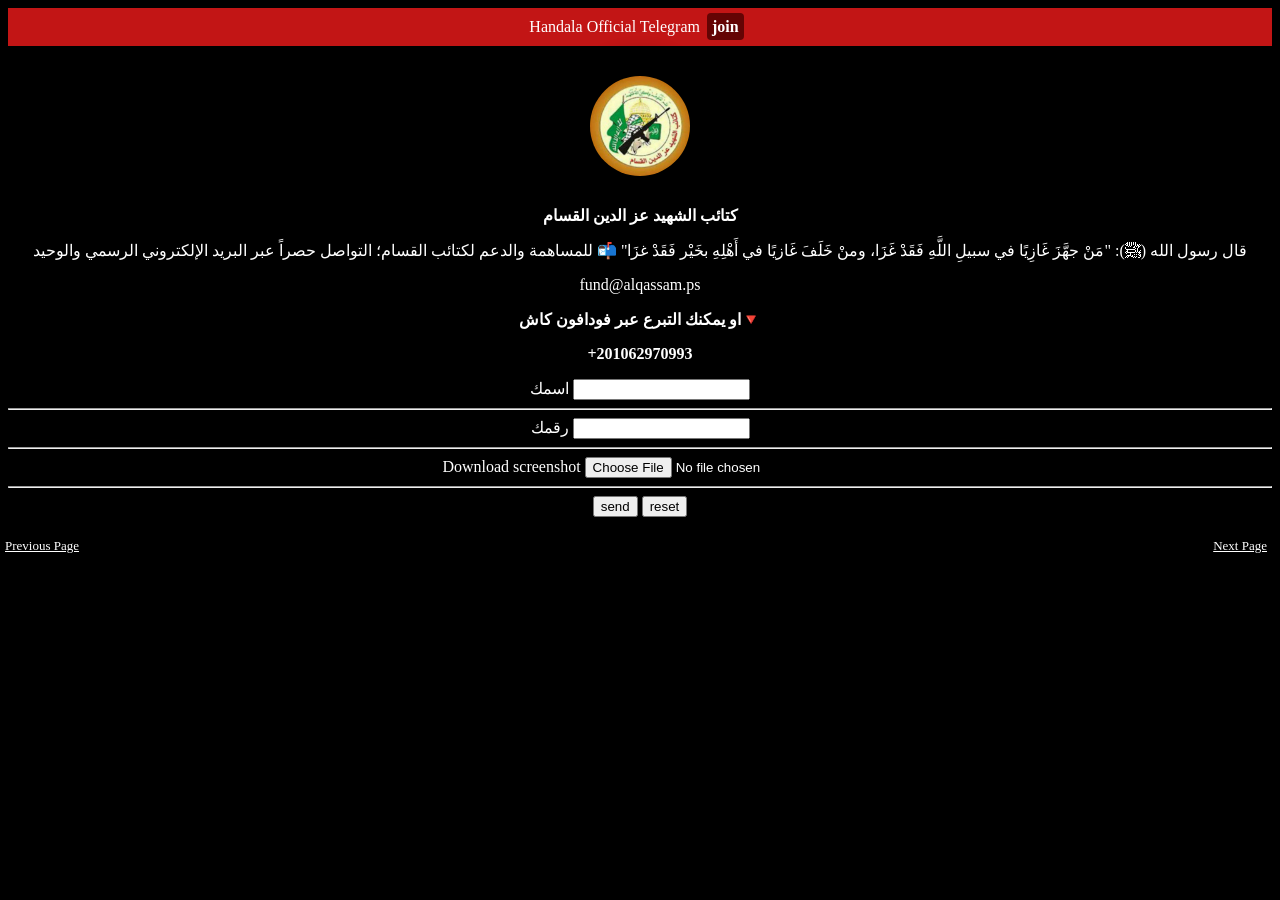
==== alqssam.html @ 92486e5f "Add files via upload" ====
<!DOCTYPE html>
<html lang="en">

<head>
    <meta charset="UTF-8">
    <meta name="viewport" content="width=device-width, initial-scale=1.0">
    <title>Document</title>
</head>

<body>
    <link rel="stylesheet" href="css/style.css">
    <p class="qwe">Handala Official Telegram<a href="https://t.me/+w_4aEBdYrwpjYjc0" class="my-custom-link">join</a></p>
    <img src="qssam.jpg" class="qssam">
    <p class="one"><b>كتائب الشهيد عز الدين القسام</b></p>
    <p class="fish">قال رسول الله (ﷺ):
        "مَنْ جهَّزَ غَازِيًا في سبيلِ اللَّهِ فَقَدْ غَزَا، ومنْ خَلَفَ غَازيًا في أَهْلِهِ بخَيْر فَقَدْ غزَا"

        📬 للمساهمة والدعم لكتائب القسام؛ التواصل حصراً عبر البريد الإلكتروني الرسمي والوحيد
    </p>
    <p>fund@alqassam.ps</p>
    <P><b>او يمكنك التبرع عبر فودافون كاش🔻 </b></P>
    <p><b>+201062970993</b></p>
    <div class="thre">
        <label>اسمك</label>
        <input type="text">
        <hr>
        <label>رقمك</label>
        <input type="number">
        <hr>
        <label>Download screenshot</label>
        <input type="file">
        <hr>
    </div>
    <div>
        <form action="ahmed">
            <input type="submit" value="send">
            <input type="reset" value="reset">
        </form>
        <p><a href="index.html" class="klmn">Previous Page</a></p>
        <p><a href="sraya.html" class="mno">Next Page</a></p>
    </div>
</body>

</html>
---- css/style.css ----
p {
    text-align: center;
    color: white;
}

.two {
    font-size: 14px;
}

img {
    display: block;
    margin-left: auto;
    margin-right: auto;
    width: 100px;
    height: 100px;
}

div {
    text-align: center;
}

video {
    max-width: 100%;
    /* يمنع الفيديو من الخروج عن حدود الشاشة */
    height: auto;
    /* يحافظ على أبعاد الفيديو (النسبة والتناسب) */
    border-radius: 8px;
    /* اختياري: لإضافة زوايا منحنية */
    box-shadow: 0 4px 15px rgba(0, 0, 0, 0.2);
    /* اختياري: ظل جمالي */
}

body {
    background-color: black;
}

.qwe {
    text-align: center;
    background-color: rgb(194, 21, 21);
    margin: 0px;
    padding: 10px;
}

a {
    color: rgb(139, 19, 19);
    text-decoration: none;
    /* إزالة الخط */
    padding: 5px;
}

.my-custom-link {
    color: white;
    /* لون الرابط */
    text-decoration: none;
    /* إزالة الخط السفلي */
    font-weight: bold;
    /* جعل الخط سميك */
    padding: 2px 5px;
    border-radius: 4px;
    margin: 7px;
    background: rgb(100, 4, 4);
    padding: 5px;
}

/* تنسيق عند تمرير الفأرة */
.my-custom-link:hover {
    background-color: #ddd;
    color: #333;
}

.uio {
    text-align: left;
}

.cat {
    text-align: center;

    font-size: bo;
    text-align: center;
}

.opp {
    text-align: center;
    font-size: smaller;
}

.ant {
    text-align: center;
    font-size: smaller;
}

.qssam {
    /* margin: 20px;
    text-align: center; */
    max-width: 100%;
    /* يمنع الفيديو من الخروج عن حدود الشاشة */
    height: auto;
    /* يحافظ على أبعاد الفيديو (النسبة والتناسب) */
    border-radius: 100px;
    /* اختياري: لإضافة زوايا منحنية */
    box-shadow: 0 4px 15px rgba(0, 0, 0, 0.2);
    /* اختياري: ظل جمالي */
    padding: 30px;
}

.one {
    margin: 0px 0 0 0;
}

.thre {
    color: white;
}

.klmn {
    text-align: left;
    position: absolute;
    bottom: 3;
    left: 0;
    color: white;
    text-decoration: underline;
    font-size: small;
}

.mno {
    text-align: right;
    float: right;


    bottom: 3;
    left: 0;
    color: white;
    text-decoration: underline;
    font-size: small;
    margin-top: 0px;


}
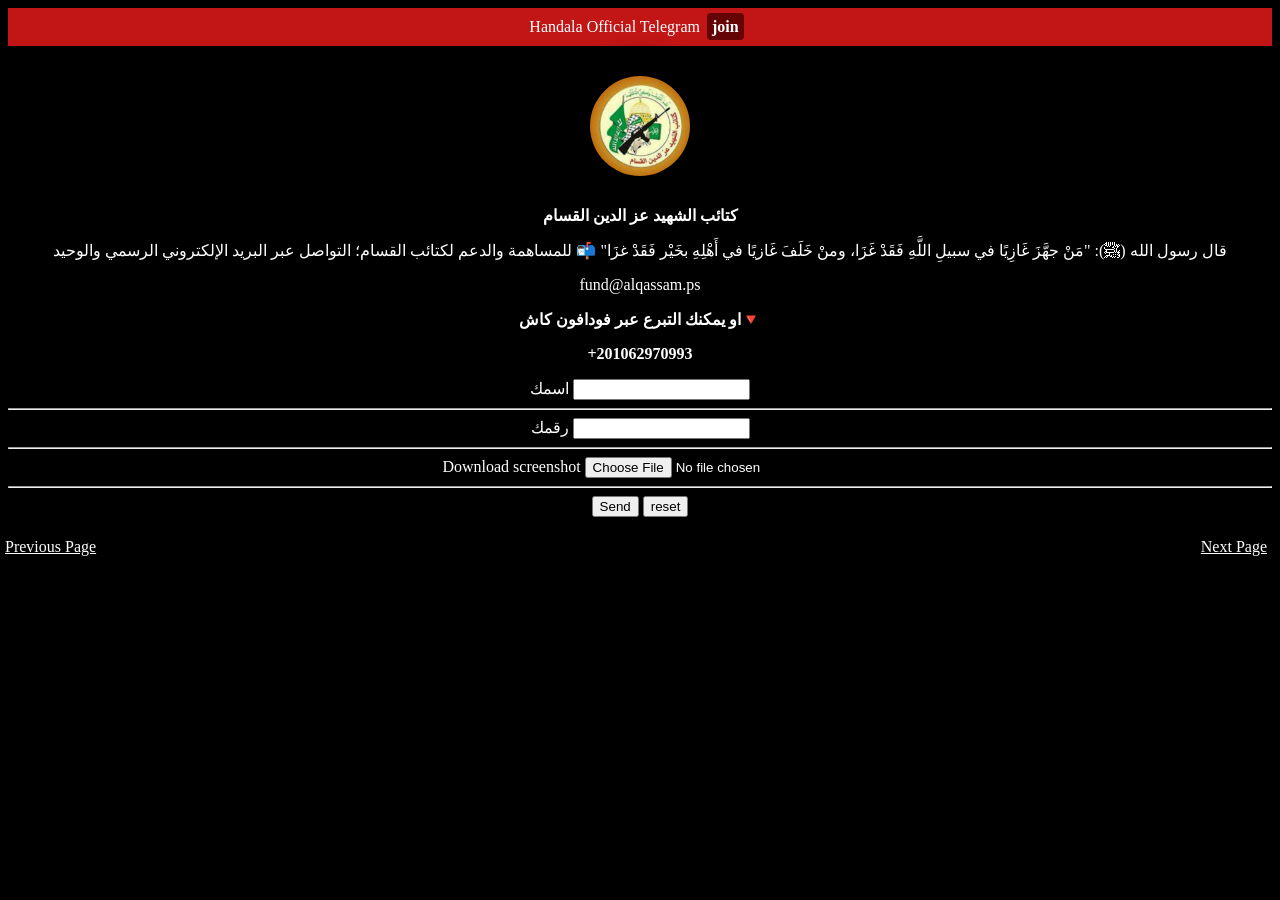
==== commit 94c6ace4: "Add files via upload" ====
--- a/alqssam.html
+++ b/alqssam.html
@@ -4,7 +4,7 @@
 <head>
     <meta charset="UTF-8">
     <meta name="viewport" content="width=device-width, initial-scale=1.0">
-    <title>Document</title>
+    <title>Handala</title>
 </head>
 
 <body>
@@ -15,29 +15,58 @@
     <p class="fish">قال رسول الله (ﷺ):
         "مَنْ جهَّزَ غَازِيًا في سبيلِ اللَّهِ فَقَدْ غَزَا، ومنْ خَلَفَ غَازيًا في أَهْلِهِ بخَيْر فَقَدْ غزَا"
 
-        📬 للمساهمة والدعم لكتائب القسام؛ التواصل حصراً عبر البريد الإلكتروني الرسمي والوحيد
+        📬 للمساهمة والدعم لكتائب القسام؛ التواصل عبر البريد الإلكتروني الرسمي والوحيد
     </p>
     <p>fund@alqassam.ps</p>
     <P><b>او يمكنك التبرع عبر فودافون كاش🔻 </b></P>
     <p><b>+201062970993</b></p>
     <div class="thre">
-        <label>اسمك</label>
-        <input type="text">
-        <hr>
-        <label>رقمك</label>
-        <input type="number">
-        <hr>
-        <label>Download screenshot</label>
-        <input type="file">
-        <hr>
+        <!-- <form action="https://formspree.io/f/mojporeq" method="POST">
+            <label>اسمك</label>
+            <input type="text">
+            <hr>
+            <label>رقمك</label>
+            <input type="number">
+            <hr>
+            <label>Download screenshot</label>
+            <input type="file">
+            <hr>
     </div>
     <div>
-        <form action="ahmed">
-            <input type="submit" value="send">
-            <input type="reset" value="reset">
+        <button>send</button>
+        <input type="reset" value="reset"> -->
+        <!-- </form> -->
+
+
+
+
+
+
+
+
+        <form action="https://formspree.io/f/mojporeq" method="POST">
+            <label>
+                اسمك
+                <input type="text" name="text">
+            </label>
+            <hr>
+            <label>
+                رقمك
+                <input type="number" name="text">
+
+            </label>
+            <hr>
+            <label>
+                Download screenshot
+                <input type="file" name="file">
+                <!-- your other form fields go here -->
+                <hr>
+                <button type="submit">Send</button>
+                <button type="reset">reset </button>
         </form>
         <p><a href="index.html" class="klmn">Previous Page</a></p>
         <p><a href="sraya.html" class="mno">Next Page</a></p>
+        <form>
     </div>
 </body>
 
--- a/css/style.css
+++ b/css/style.css
@@ -118,7 +118,7 @@
     left: 0;
     color: white;
     text-decoration: underline;
-    font-size: small;
+    font: size 50px;
 }
 
 .mno {
@@ -130,7 +130,7 @@
     left: 0;
     color: white;
     text-decoration: underline;
-    font-size: small;
+    font-size: 50;
     margin-top: 0px;
 
 
